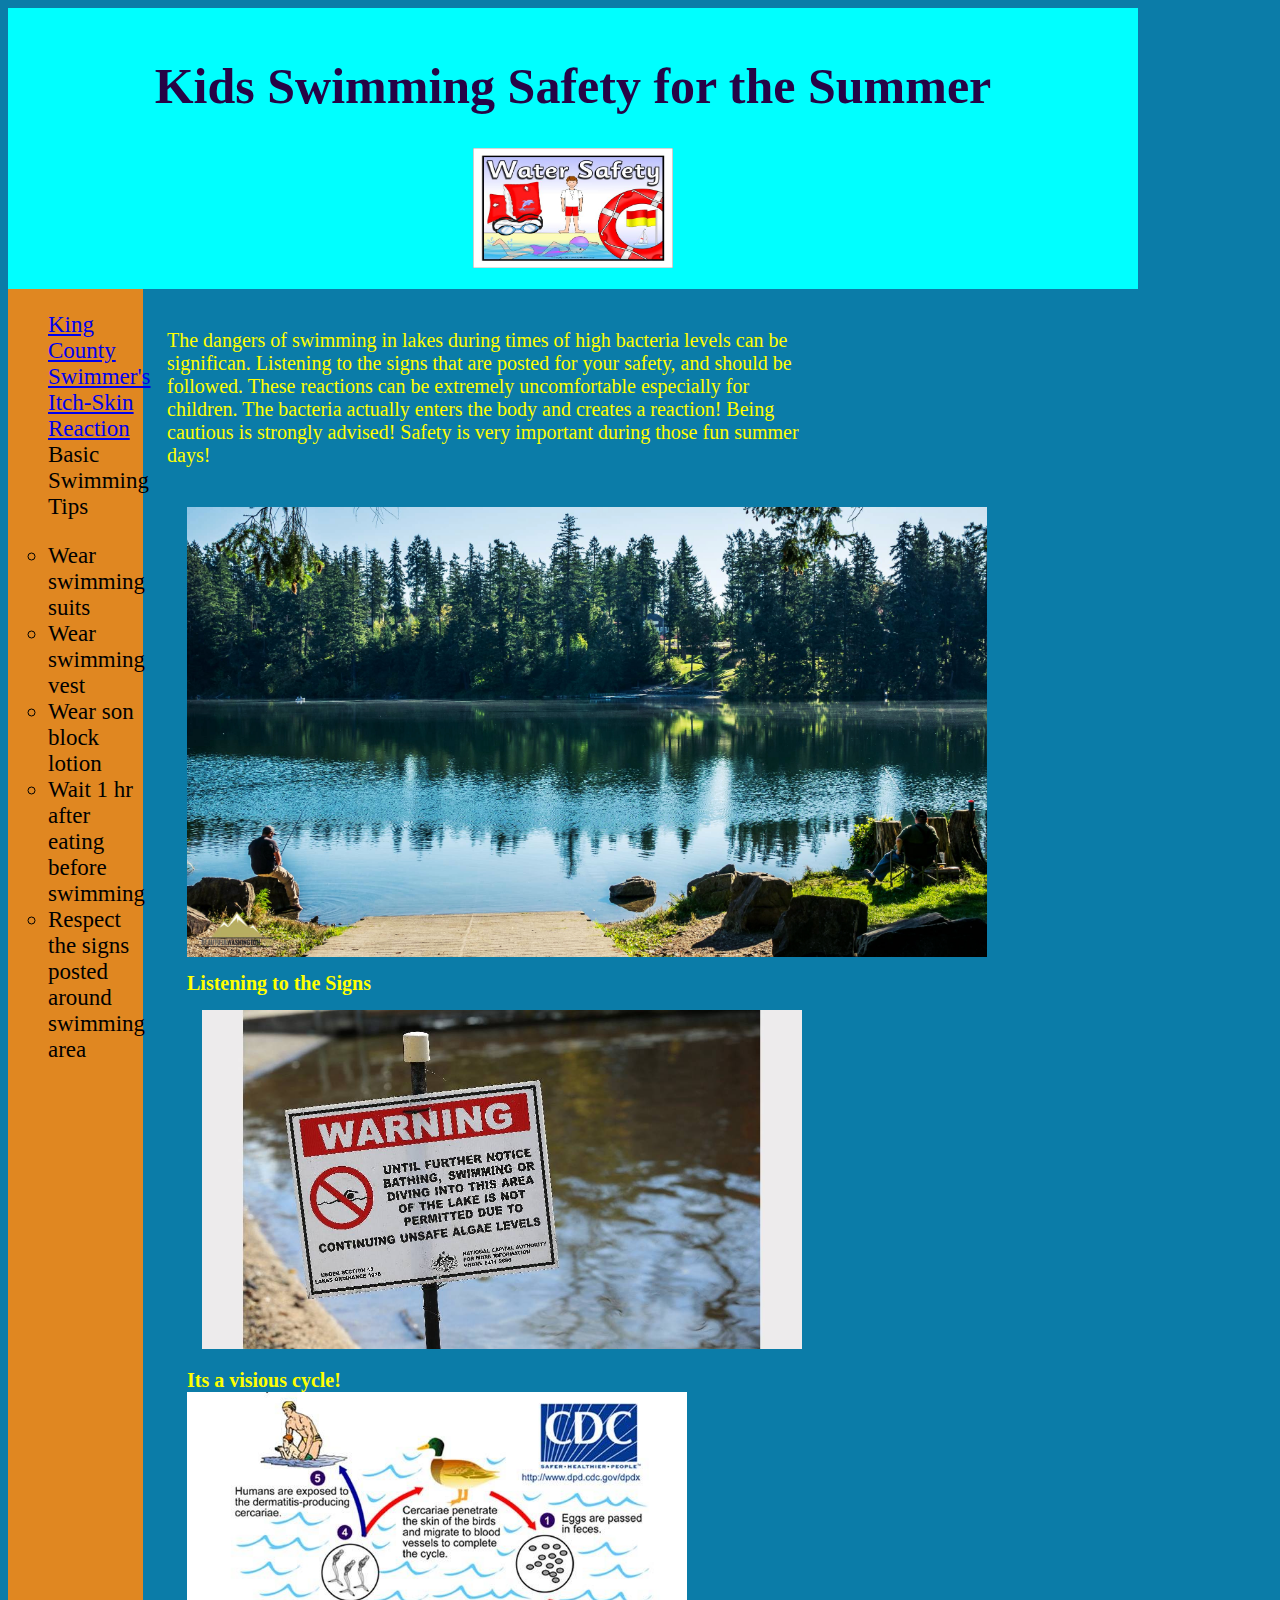
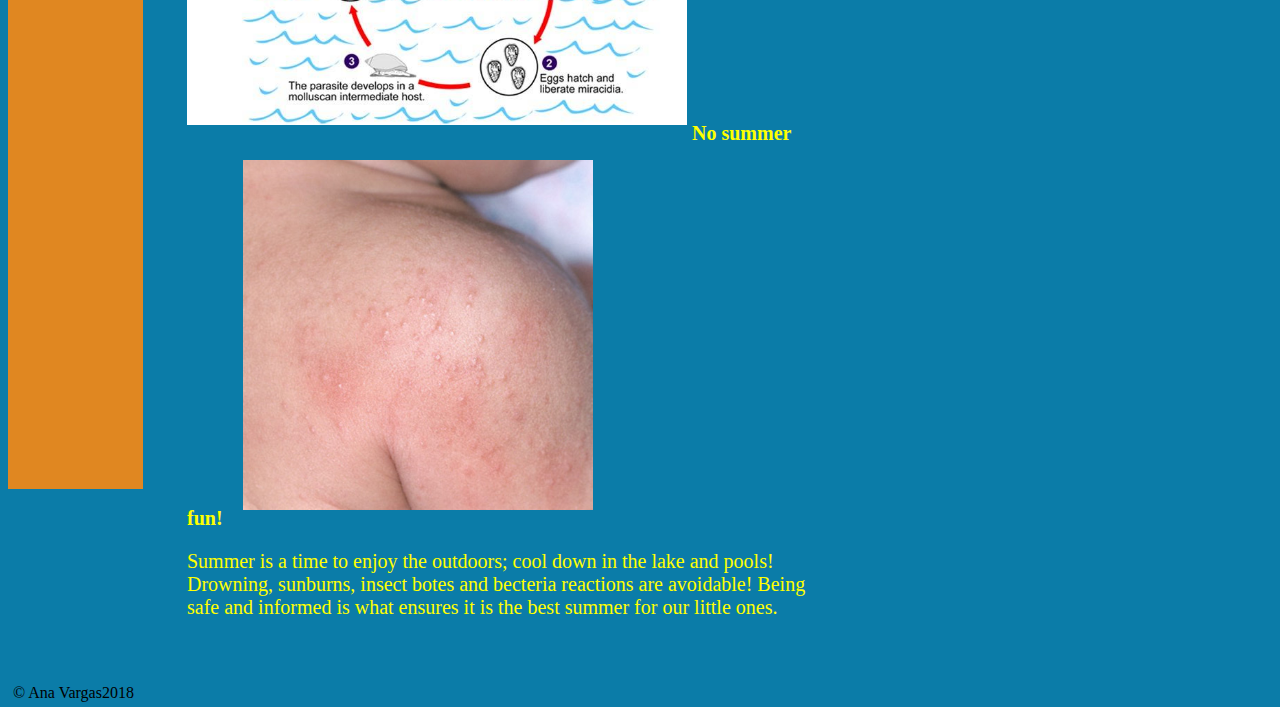
==== Swimming.html @ 2dbba462 "My First Commit" ====
<!DOCTYPE html>
<html>
    <head>
        <link REL="StyleSheet" TYPE="text/css" HREF="swimming.css">
    </head>

    <body>

        <header>
            <h1>Kids Swimming Safety for the Summer </h1>
            <img id="water" src="water.jpg">
        </header>

        <nav>
                <ul>
                
                        <li><a href="https://www.kingcounty.gov/services/environment/water-and-land/lakes/facts/bacteria.aspx">King County</a></li>
                        <li><a href="https://www.cdc.gov/parasites/swimmersitch/faqs.html">Swimmer's Itch-Skin Reaction</a></li>
                        <li><a href="https://momlovesbest.com/health/swimming"></a>Basic Swimming Tips</a></li>

                </ul>
                <ul id="list">

                        <li>Wear swimming suits</li>
                        <li>Wear swimming vest</li>
                        <li>Wear son block lotion</li>
                        <li>Wait 1 hr after eating before swimming</li>
                        <li>Respect the signs posted around swimming area</li>
                    </ul>
        </nav>

        <section>
                <p>The dangers of swimming in lakes during times of high bacteria levels can be significan.
                        Listening to the signs that are posted for your safety, and should be followed.
                        These reactions can be extremely uncomfortable especially for children. The bacteria actually enters the body and creates a reaction!
                        Being cautious is strongly advised!
                        Safety is very important during those fun summer days!</p>
                
        
        
                <section>
                    <img id="lake" src="lake.jpg">
                    <strong>Listening to the Signs</strong>
                    <img id="warning" src="warning.jpg">
                    <strong>Its a visious cycle!</strong>
                    <img id="cycle" src="cycle.jpg">
                    <strong>No summer fun!</strong>
                    <img id="skin" src="skin.jpg">

                    <p>
                        Summer is a time to enjoy the outdoors; cool down in the lake and pools! 
                        Drowning, sunburns, insect botes and becteria reactions are avoidable!
                        Being safe and informed is what ensures it is the best summer for our little ones.

                    </p>
        
        
                </section>
        </section>

        <footer>
        &#169; Ana Vargas2018
        </footer>

    </body>
</html>
---- swimming.css ----
/* Note to students: Some properties are given to you to fill out,
others you can modify as they stand, and if you have time,
there are definitely some properties you should add! */

html {
  height: 100%;
  background-color: rgb(11, 124, 168) 
}

body {
  height: 100%;
}

header {
  padding: 15px;
  display: block;
  width: 1100px;
  color:rgb(38, 4, 70);
  background-color: aqua;
  text-align: center;
  font-size:25px;
  display: block;
  text-align:center;
}

nav {
  line-height:;
  background-color:rgb(224, 135, 33);
  width:150px;
  display: inline-block;
  vertical-align: top;
  display: block;
  width: 135px;
  height: 1800px;
  display: inline-block;
  font-size: 23px;
}

nav ul {
  list-style-type: none;
}
#list{
  list-style-type: circle;
}

a {
    color: ;
}

section {
  width: 516px;
  display: inline-block;
  color: yellow;
  display:inline-block;
  padding: 20px;
  width:640px;
  font-size: 20px;
}

aside {
  width: 125px;
  display: inline-block;
  vertical-align: top;
  background-color:;
  font-size: ;
}

aside ul {
  list-style-type: none;
}

footer {
  width: 790px;
  background-color:;
  text-align:;
  padding:5px;
  display: block;
}


#lake{
  margin-bottom: 10px;
  width:800px;
}

#warning{
  width:600px;
  margin-bottom: 15px;
  margin:15px
}

#cycle{
  margin-bottom: 15px;
  width: 500px;

}

#skin{
  margin:15px;
  width:350px;
}

#water{
  width:200px;
  height:120px;
}
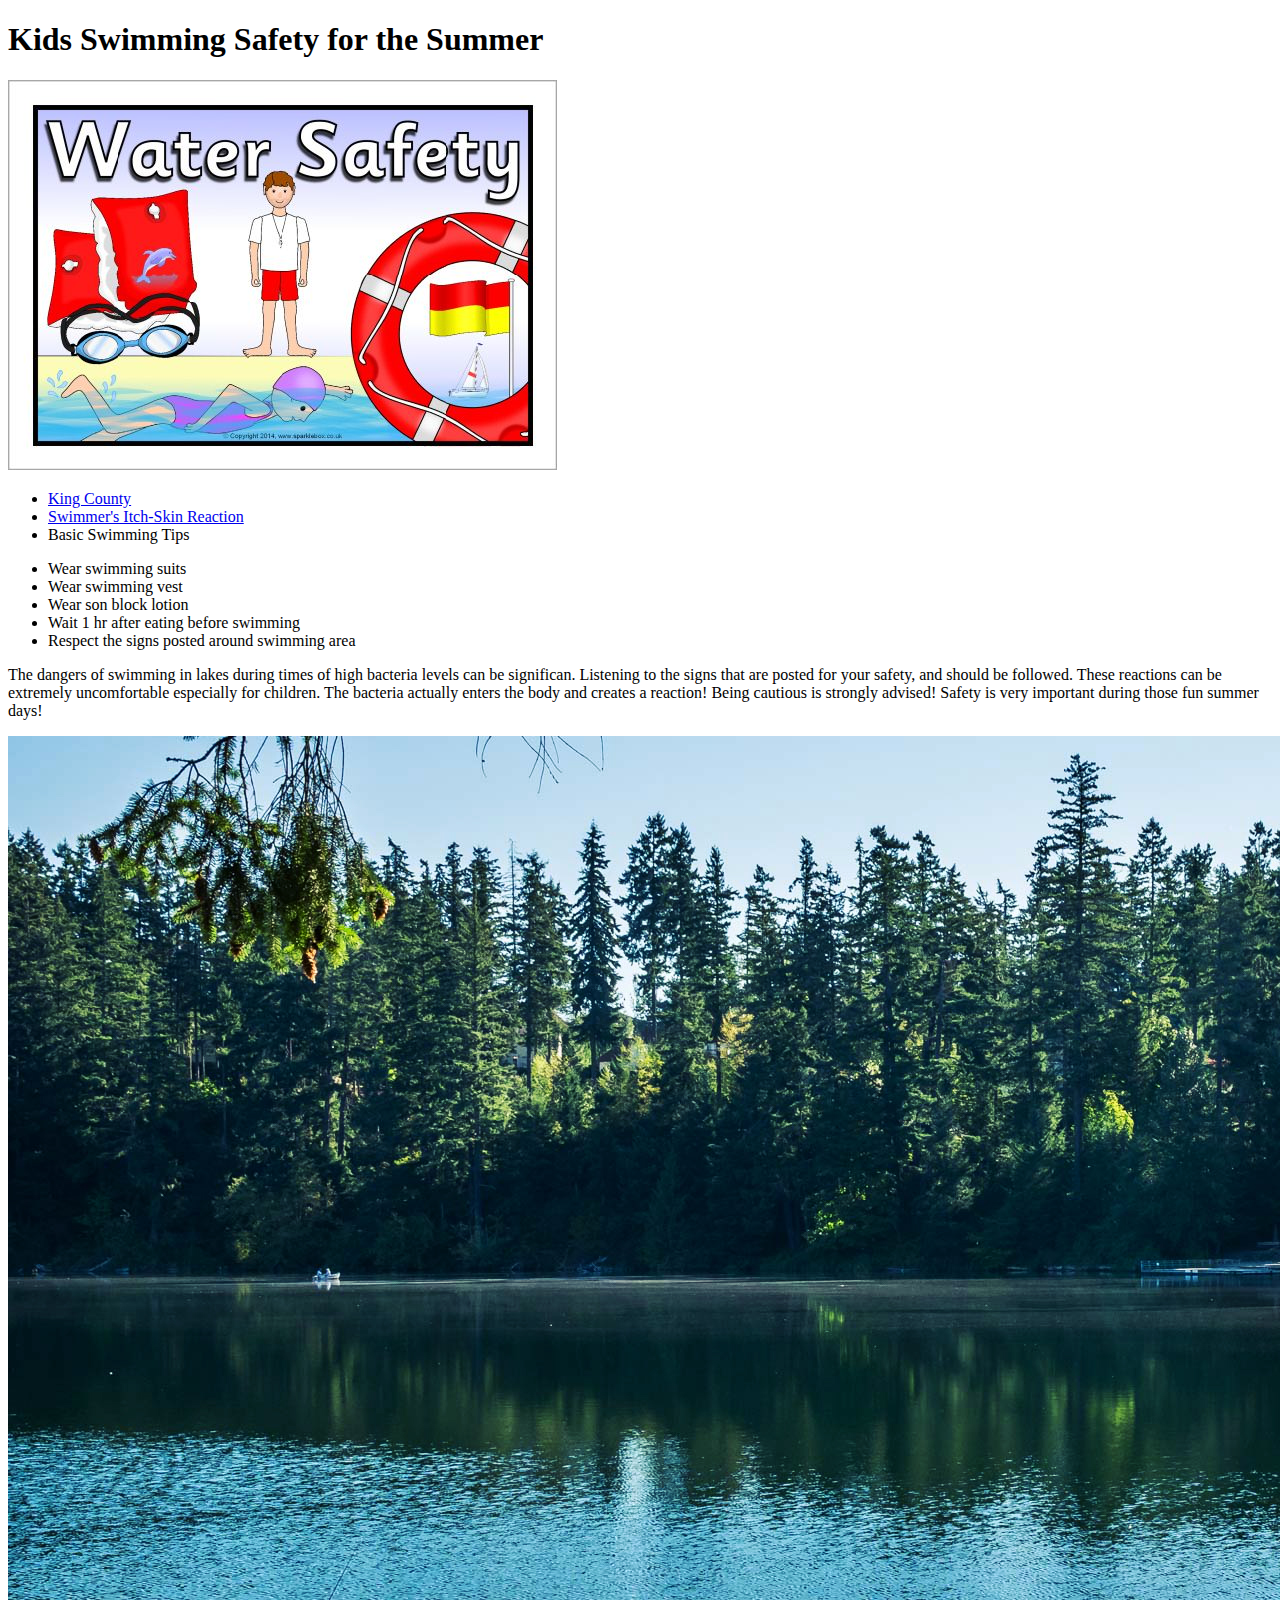
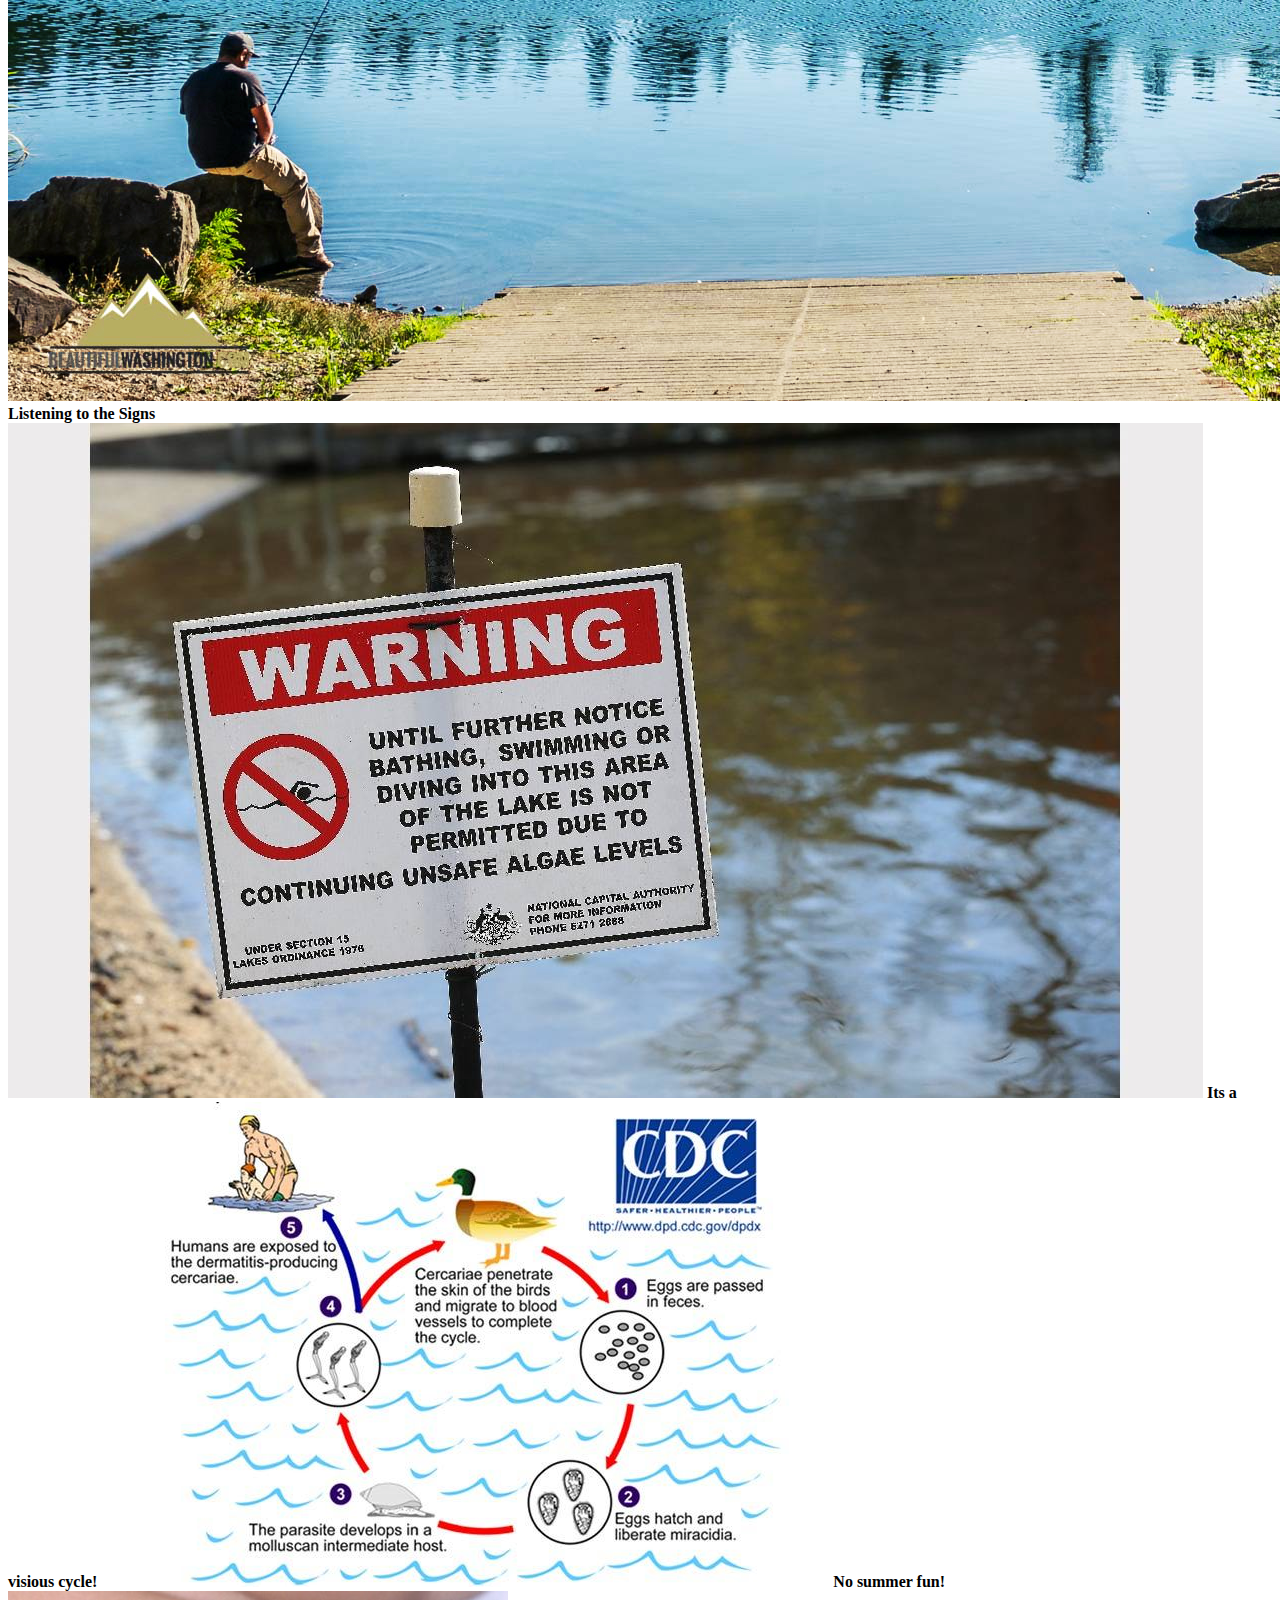
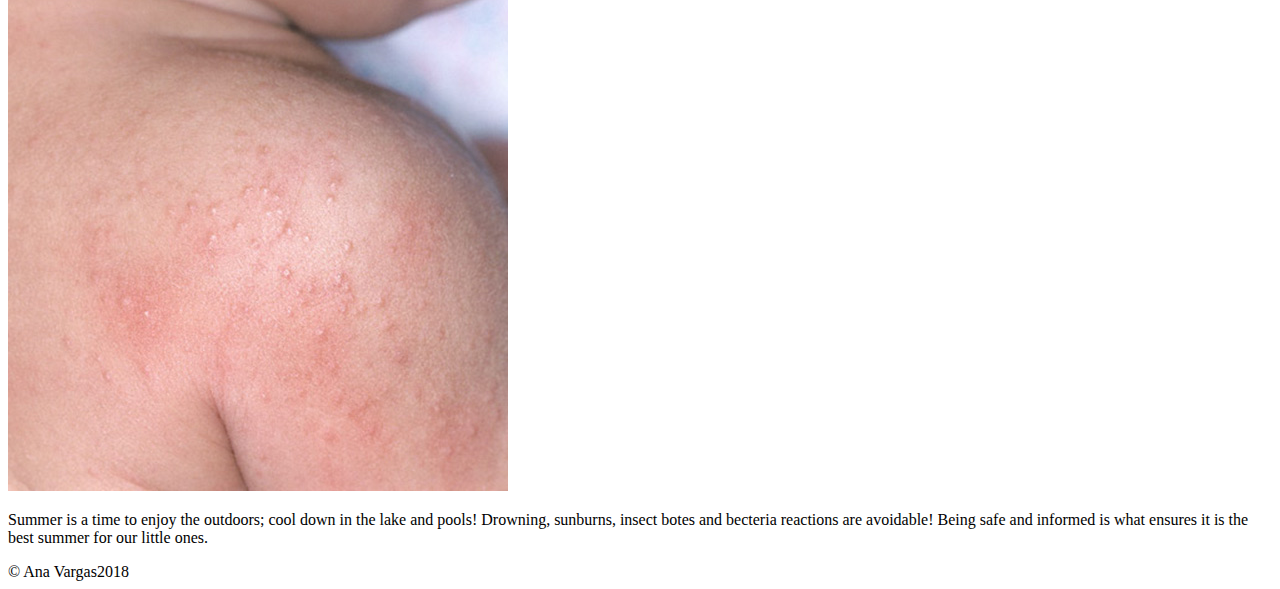
==== commit 895208cd: "second commit" ====
--- a/Swimming.html
+++ b/Swimming.html
@@ -1,7 +1,7 @@
 <!DOCTYPE html>
 <html>
     <head>
-        <link REL="StyleSheet" TYPE="text/css" HREF="swimming.css">
+        <link REL="StyleSheet" TYPE="text/css" HREF="Swimming.css">
     </head>
 
     <body>
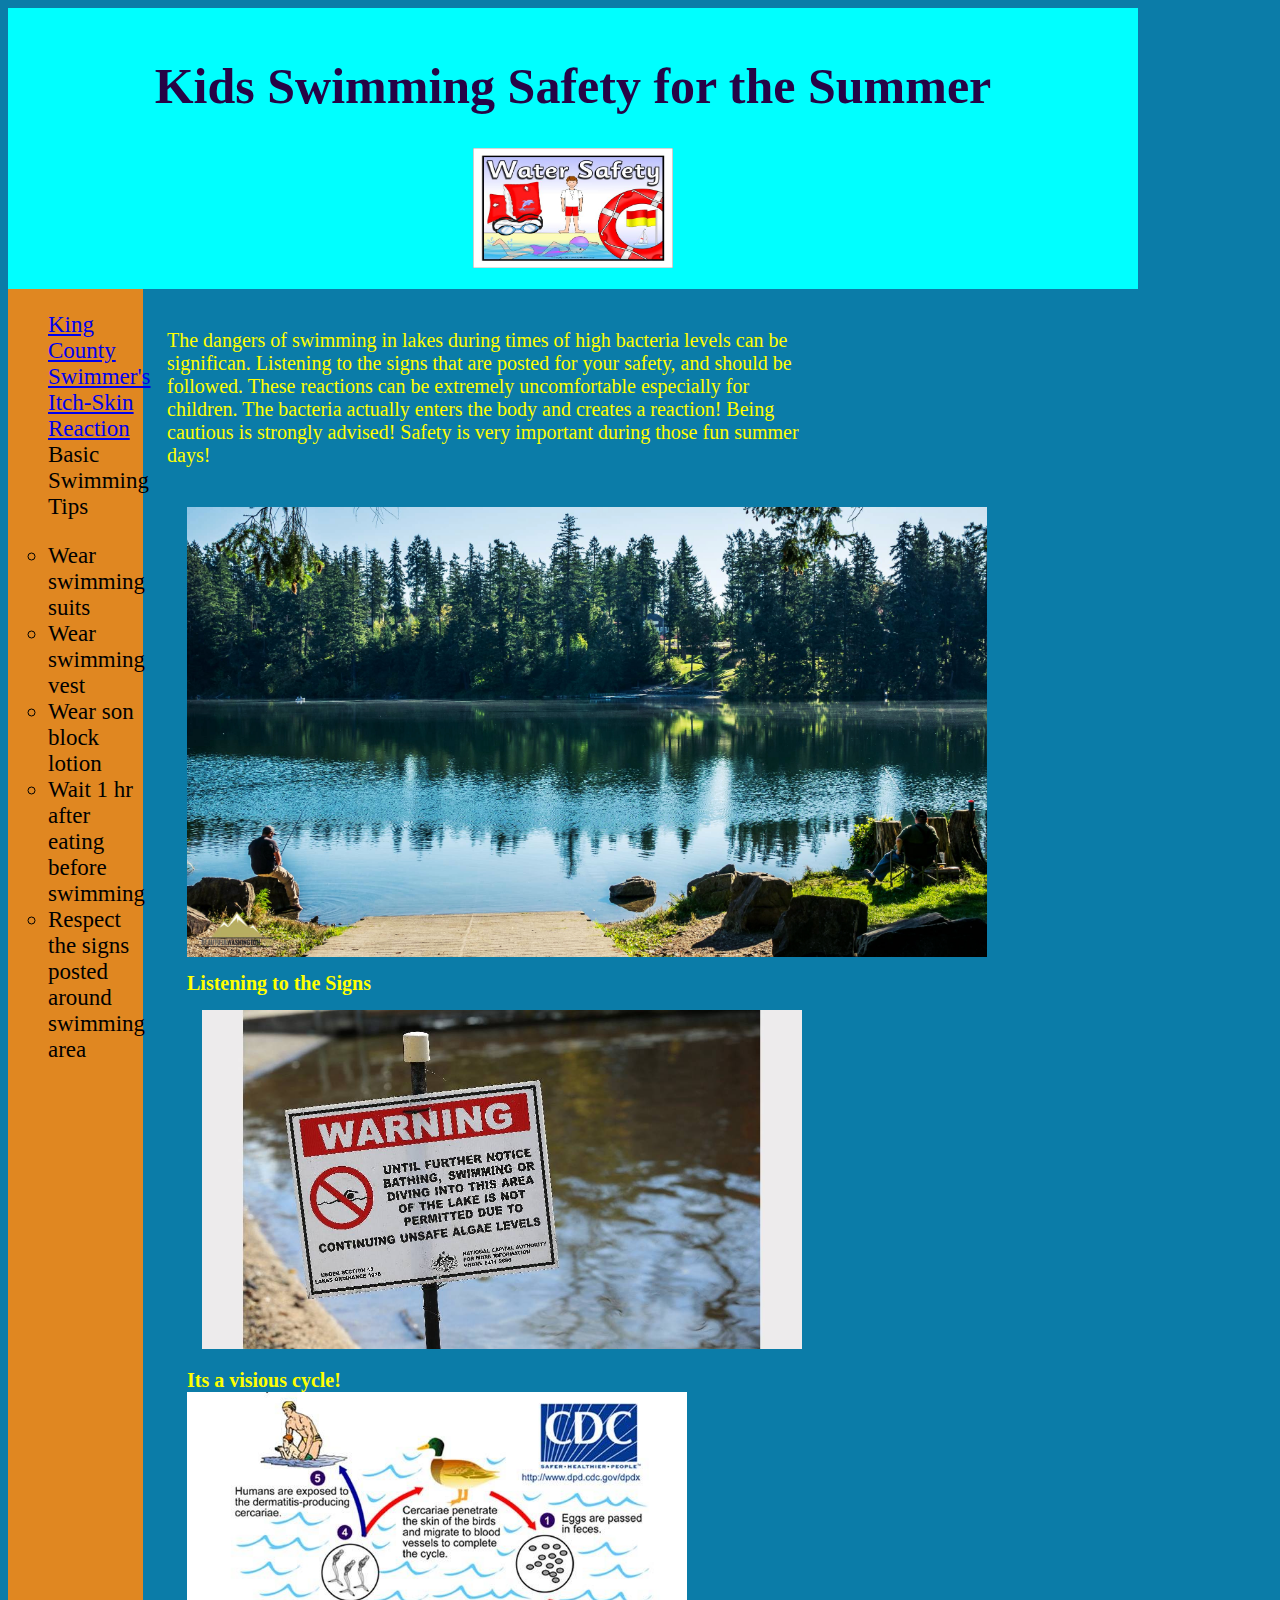
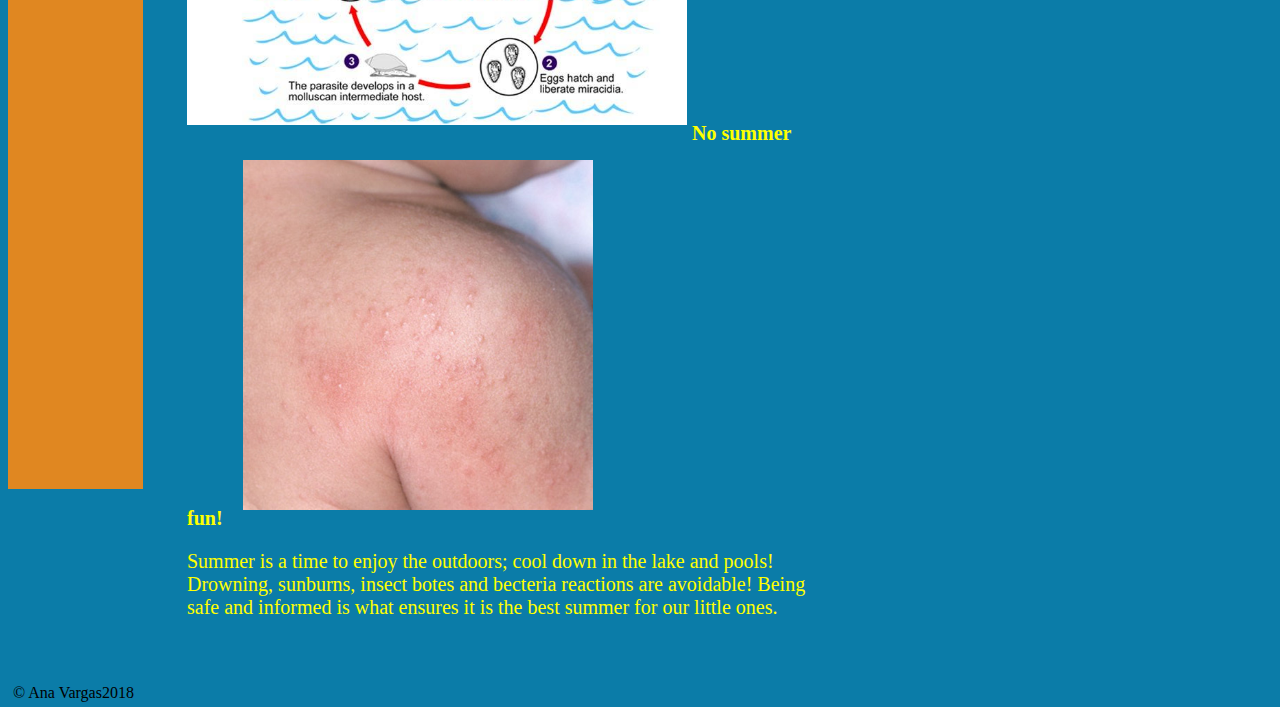
==== commit 60819bdf: "asdf" ====
--- a/Swimming.html
+++ b/Swimming.html
@@ -1,7 +1,7 @@
 <!DOCTYPE html>
 <html>
     <head>
-        <link REL="StyleSheet" TYPE="text/css" HREF="Swimming.css">
+        <link REL="StyleSheet" TYPE="text/css" HREF="swimming.css">
     </head>
 
     <body>
--- a/swimming.css
+++ b/swimming.css
@@ -0,0 +1,106 @@
+/* Note to students: Some properties are given to you to fill out,
+others you can modify as they stand, and if you have time,
+there are definitely some properties you should add! */
+
+html {
+  height: 100%; 
+  background-color: rgb(11, 124, 168) 
+}
+
+body {
+  height: 100%;
+}
+
+header {
+  padding: 15px;
+  display: block;
+  width: 1100px;
+  color:rgb(38, 4, 70);
+  background-color: aqua;
+  text-align: center;
+  font-size:25px;
+  display: block;
+  text-align:center;
+}
+
+nav {
+  line-height:;
+  background-color:rgb(224, 135, 33);
+  width:150px;
+  display: inline-block;
+  vertical-align: top;
+  display: block;
+  width: 135px;
+  height: 1800px;
+  display: inline-block;
+  font-size: 23px;
+}
+
+nav ul {
+  list-style-type: none;
+}
+#list{
+  list-style-type: circle;
+}
+
+a {
+    color: ;
+}
+
+section {
+  width: 516px;
+  display: inline-block;
+  color: yellow;
+  display:inline-block;
+  padding: 20px;
+  width:640px;
+  font-size: 20px;
+}
+
+aside {
+  width: 125px;
+  display: inline-block;
+  vertical-align: top;
+  background-color:;
+  font-size: ;
+}
+
+aside ul {
+  list-style-type: none;
+}
+
+footer {
+  width: 790px;
+  background-color:;
+  text-align:;
+  padding:5px;
+  display: block;
+}
+
+
+#lake{
+  margin-bottom: 10px;
+  width:800px;
+}
+
+#warning{
+  width:600px;
+  margin-bottom: 15px;
+  margin:15px
+}
+
+#cycle{
+  margin-bottom: 15px;
+  width: 500px;
+
+}
+
+#skin{
+  margin:15px;
+  width:350px;
+}
+
+#water{
+  width:200px;
+  height:120px;
+}